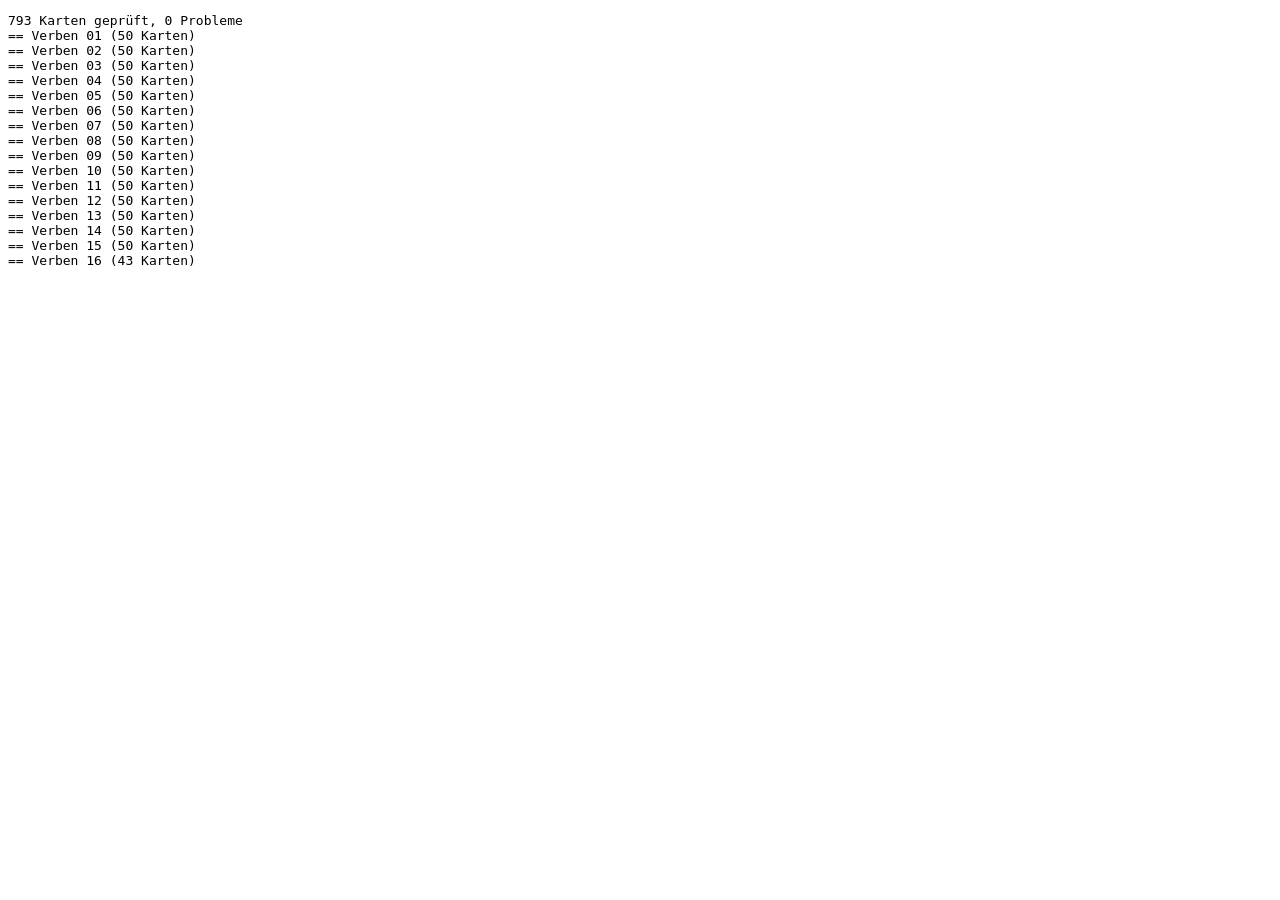
==== tools/check-decks.html @ 73717fca "Rektion, Verben der Bewegung und Korrekturen nach Durchsicht - Jede Verbkarte zeigt, welche Präposit" ====
<!doctype html>
<meta charset="utf-8">
<title>Deck-Prüfung</title>
<!-- Prüft die Verb-Decks: Betonung, Pflichtfelder, spanische Konjugation.
     Aufruf über den lokalen Server: http://localhost:8080/tools/check-decks.html?deck=verben-01 (ohne deck = alle) -->
<pre id="out">läuft …</pre>
<iframe id="app" src="../index.html" hidden></iframe>
<script>
const out = [];
document.getElementById('app').onload = async e => {
  const w = e.target.contentWindow;
  const only = new URLSearchParams(location.search).get('deck');
  const verbose = new URLSearchParams(location.search).has('verbose');
  const index = await (await fetch('../decks/index.json', { cache: 'no-cache' })).json();
  const RU_FIELDS = ['ipf', 'ipf_1', 'ipf_2', 'pf', 'pf_1', 'pf_2', 'example'];
  const REQUIRED = ['de', 'en', 'es', 'example', 'example_de', 'example_en', 'example_es', 'example_cases', 'government'];
  let cards = 0, problems = 0;
  const problem = (c, msg) => { problems++; out.push(`✗ ${c.id} ${c.ru}: ${msg}`); };
  for (const entry of index.filter(d => d.id.startsWith('verben-') && (!only || d.id === only))) {
    const deck = await (await fetch('../decks/' + entry.file, { cache: 'no-cache' })).json();
    out.push(`== ${deck.name} (${deck.cards.length} Karten)`);
    for (const c of deck.cards) {
      cards++;
      for (const k of REQUIRED) if (!c[k]) problem(c, `Feld ${k} fehlt`);
      // Jedes in den Fällen genannte Wort muss genau so im Beispielsatz vorkommen
      if (c.example_cases && c.example) {
        const sentence = c.example.toLowerCase();
        for (const part of c.example_cases.split(' · ').filter(p => !p.startsWith('nur Nominativ'))) {
          const words = (part.split(' – ')[0].match(/[а-яё́-]+/gi) || []);
          for (const word of words) if (!sentence.includes(word.toLowerCase())) problem(c, `Fälle: „${word}“ steht nicht im Satz`);
        }
      }
      if (c.ipf && !c.ipf_1 && !c.ipf_2) problem(c, 'ipf ohne я/ты-Formen');
      if (c.pf && c.pf !== c.ipf && !c.pf_1 && !c.pf_2) problem(c, 'pf ohne я/ты-Formen');
      for (const k of RU_FIELDS) {
        for (const word of (c[k] || '').match(/[а-яёА-ЯЁ́]+/g) || []) {
          const vowels = (word.match(/[аеёиоуыэюяАЕЁИОУЫЭЮЯ]/g) || []).length;
          const marks = (word.match(/́/g) || []).length + (word.match(/[ёЁ]/g) || []).length;
          if (/[a-z]/i.test(word)) problem(c, `${k}: lateinischer Buchstabe in „${word}“`);
          if (vowels > 1 && marks !== 1) problem(c, `${k}: „${word}“ hat ${marks} Betonungen`);
          if (vowels === 1 && /́/.test(word)) problem(c, `${k}: einsilbiges „${word}“ mit Akzent`);
          if (/ё́/.test(word)) problem(c, `${k}: ё mit Akzent`);
        }
      }
      const verbs = [c.es_verb || w.esMainVerb(c.es), c.es2_verb].filter(Boolean);
      for (const v of verbs) {
        const r = w.esConjugate(v);
        if (!r) problem(c, `Spanisch „${v}“ nicht konjugierbar`);
        else if (verbose) out.push(`   ${v}: ${r.pres.join(', ')} | ${r.past.join(', ')}`);
      }
      if (verbose) out.push(`   ${c.ipf || ''} [${w.ruPron(c.ipf)}] ${c.ipf_1 || ''} [${w.ruPron(c.ipf_1)}] · ${c.pf || ''} [${w.ruPron(c.pf)}] ${c.pf_1 || ''} [${w.ruPron(c.pf_1)}] · ${w.ruPron(c.example)}`);
    }
  }
  out.unshift(`${cards} Karten geprüft, ${problems} Probleme`);
  document.getElementById('out').textContent = out.join('\n');
};
</script>
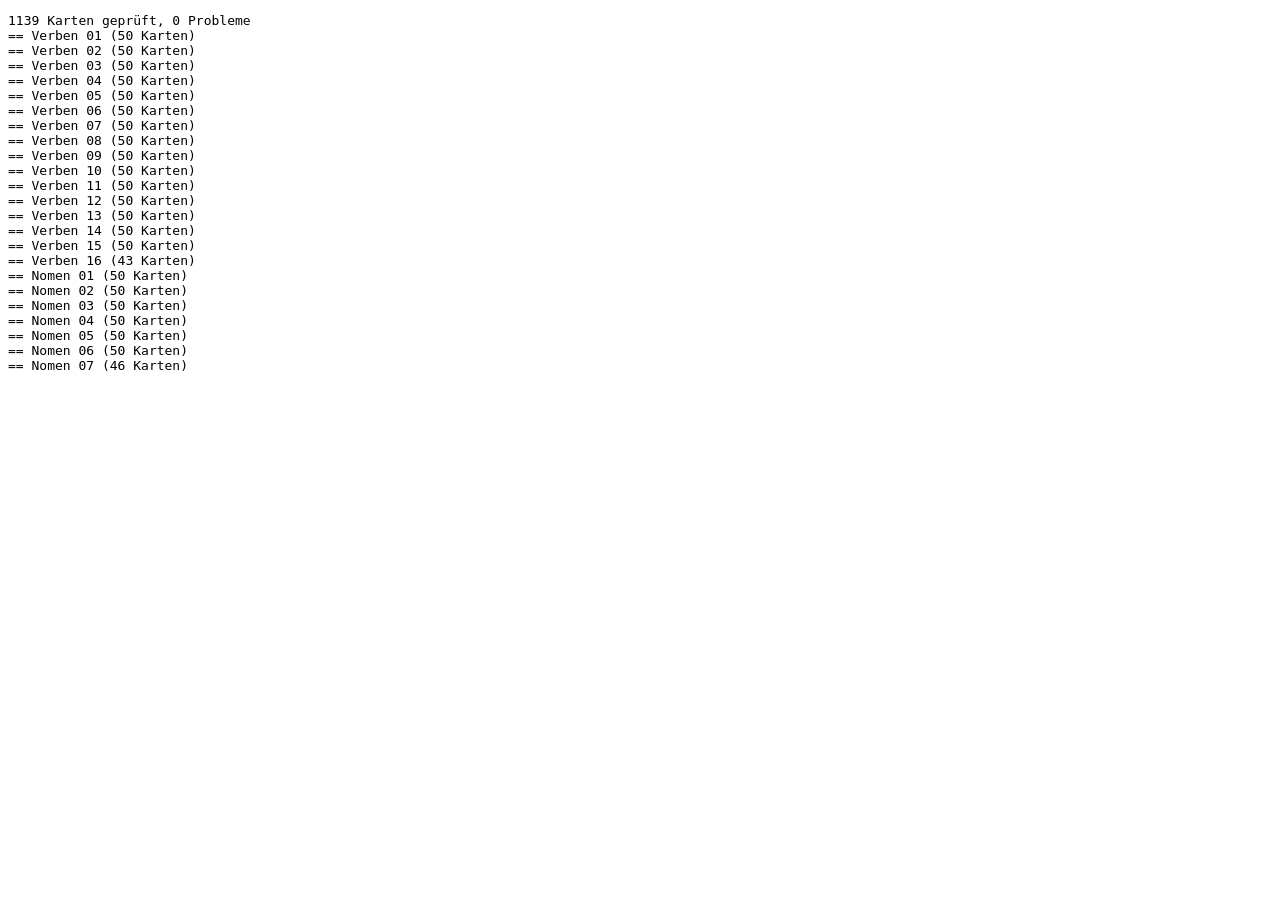
==== commit 28fccb83: "Nomen: Generator, Build-Skript, Auswahl Verben/Nomen, erste 346 Nomen (Zwischenstand) Co-Authored-By" ====
--- a/tools/check-decks.html
+++ b/tools/check-decks.html
@@ -12,7 +12,7 @@
   const only = new URLSearchParams(location.search).get('deck');
   const verbose = new URLSearchParams(location.search).has('verbose');
   const index = await (await fetch('../decks/index.json', { cache: 'no-cache' })).json();
-  const RU_FIELDS = ['ipf', 'ipf_1', 'ipf_2', 'pf', 'pf_1', 'pf_2', 'example'];
+  const RU_FIELDS = ['ipf', 'ipf_1', 'ipf_2', 'pf', 'pf_1', 'pf_2', 'example', 'ipf_imp_ex', 'pf_imp_ex'];
   const REQUIRED = ['de', 'en', 'es', 'example', 'example_de', 'example_en', 'example_es', 'example_cases', 'government'];
   let cards = 0, problems = 0;
   const problem = (c, msg) => { problems++; out.push(`✗ ${c.id} ${c.ru}: ${msg}`); };
@@ -29,6 +29,18 @@
           const words = (part.split(' – ')[0].match(/[а-яё́-]+/gi) || []);
           for (const word of words) if (!sentence.includes(word.toLowerCase())) problem(c, `Fälle: „${word}“ steht nicht im Satz`);
         }
+      }
+      // Imperativ-Beispiel: Pflicht, sobald es einen Imperativ gibt; ты- oder вы-Form muss im Satz stehen
+      for (const p of c.pf === c.ipf ? ['ipf'] : ['ipf', 'pf']) {
+        if (!c[p]) continue;
+        const imp = c[p + '_imp'] !== undefined ? c[p + '_imp'] : w.ruImperative(c[p], c[p + '_1'], c[p + '_2']);
+        if (!imp || imp === '—') { if (c[p + '_imp_ex']) problem(c, `${p}: Beispiel ohne Imperativ`); continue; }
+        const ex = (c[p + '_imp_ex'] || '').toLowerCase();
+        if (!ex) { problem(c, `${p}: kein Imperativ-Beispiel (${imp})`); continue; }
+        if (!c[p + '_imp_ex_de']) problem(c, `${p}: Imperativ-Beispiel ohne Übersetzung`);
+        const forms = [imp, w.ruImperativePlural(imp)].map(f => f.toLowerCase());
+        if (!forms.some(f => new RegExp(`(^|[^а-яё́])${f}([^а-яё́]|$)`).test(ex))) problem(c, `${p}: „${imp}“ steht nicht im Beispiel: ${c[p + '_imp_ex']}`);
+        if (verbose) out.push(`   ${p} ${imp}: ${c[p + '_imp_ex']} — ${c[p + '_imp_ex_de']}`);
       }
       if (c.ipf && !c.ipf_1 && !c.ipf_2) problem(c, 'ipf ohne я/ты-Formen');
       if (c.pf && c.pf !== c.ipf && !c.pf_1 && !c.pf_2) problem(c, 'pf ohne я/ты-Formen');
@@ -51,6 +63,42 @@
       if (verbose) out.push(`   ${c.ipf || ''} [${w.ruPron(c.ipf)}] ${c.ipf_1 || ''} [${w.ruPron(c.ipf_1)}] · ${c.pf || ''} [${w.ruPron(c.pf)}] ${c.pf_1 || ''} [${w.ruPron(c.pf_1)}] · ${w.ruPron(c.example)}`);
     }
   }
+
+  // Nomen: Pflichtfelder, Betonung, Fälle im Satz und alle 12 berechneten Formen
+  const stressProblems = (text) => {
+    const res = [];
+    for (const word of (text || '').match(/[а-яёА-ЯЁ́]+/g) || []) {
+      const vowels = (word.match(/[аеёиоуыэюяАЕЁИОУЫЭЮЯ]/g) || []).length;
+      const marks = (word.match(/́/g) || []).length + (word.match(/[ёЁ]/g) || []).length;
+      if (vowels > 1 && marks !== 1) res.push(`„${word}“ hat ${marks} Betonungen`);
+      if (vowels === 1 && /́/.test(word)) res.push(`einsilbiges „${word}“ mit Akzent`);
+    }
+    return res;
+  };
+  const NOUN_REQUIRED = ['de', 'en', 'es', 'example', 'example_de', 'example_en', 'example_es', 'example_cases'];
+  for (const entry of index.filter(d => d.id.startsWith('nomen-') && (!only || d.id === only))) {
+    const deck = await (await fetch('../decks/' + entry.file, { cache: 'no-cache' })).json();
+    out.push(`== ${deck.name} (${deck.cards.length} Karten)`);
+    for (const c of deck.cards) {
+      cards++;
+      for (const k of NOUN_REQUIRED) if (!c[k]) problem(c, `Feld ${k} fehlt`);
+      if (!['m', 'f', 'n', 'pl'].includes(c.gender)) problem(c, `Geschlecht „${c.gender}“ unbekannt`);
+      const sentence = (c.example || '').toLowerCase();
+      for (const part of (c.example_cases || '').split(' · ')) {
+        for (const word of part.split(' – ')[0].match(/[а-яё́-]+/gi) || []) if (!sentence.includes(word.toLowerCase())) problem(c, `Fälle: „${word}“ steht nicht im Satz`);
+      }
+      for (const k of ['ru', 'example', 'gen', 'npl', 'gpl', 'dpl', 'akk', 'ins', 'ipl', 'loc']) for (const p of stressProblems(c[k])) problem(c, `${k}: ${p}`);
+      const x = Object.assign({}, c);
+      const { sg, pl } = w.nounDecl(x, c.ru);
+      if (!c.indecl) {
+        if (c.gender !== 'pl' && (sg.length !== 6 || sg.some(f => !f))) problem(c, `Singular unvollständig: ${sg.join(', ')}`);
+        if (pl.length && pl.some(f => !f)) problem(c, `Plural unvollständig: ${pl.join(', ')}`);
+        if (c.gender === 'pl' && pl.length !== 6) problem(c, 'nur Plural, aber keine Pluralformen');
+      }
+      for (const f of sg.concat(pl)) for (const p of stressProblems(f)) problem(c, `Form: ${p}`);
+      if (verbose) out.push(`   ${c.ru} (${c.gender}${c.anim ? ', belebt' : ''}): ${sg.join(' ')} | ${pl.join(' ')}`);
+    }
+  }
   out.unshift(`${cards} Karten geprüft, ${problems} Probleme`);
   document.getElementById('out').textContent = out.join('\n');
 };
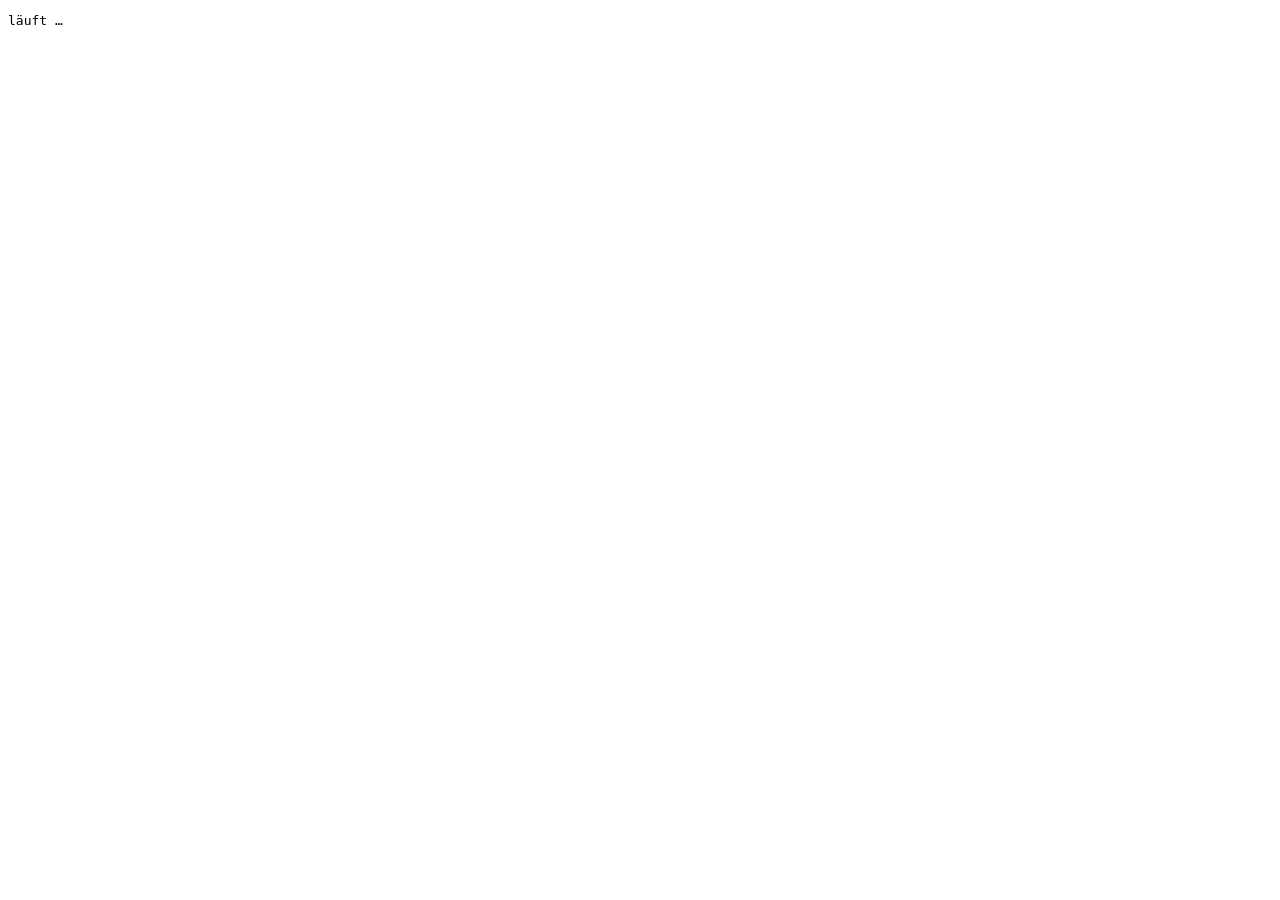
==== commit 1cfcd337: "Adjektive: Build-Skript, Prüfung, erste 250 (Zwischenstand) Co-Authored-By: Claude Opus 5.5 <noreply" ====
--- a/tools/check-decks.html
+++ b/tools/check-decks.html
@@ -99,6 +99,26 @@
       if (verbose) out.push(`   ${c.ru} (${c.gender}${c.anim ? ', belebt' : ''}): ${sg.join(' ')} | ${pl.join(' ')}`);
     }
   }
+  // Adjektive: Pflichtfelder, Betonung, Fälle im Satz, alle 24 berechneten Formen
+  const ADJ_REQUIRED = ['de', 'en', 'es', 'example', 'example_de', 'example_en', 'example_es', 'example_cases'];
+  for (const entry of index.filter(d => d.id.startsWith('adjektive-') && (!only || d.id === only))) {
+    const deck = await (await fetch('../decks/' + entry.file, { cache: 'no-cache' })).json();
+    out.push(`== ${deck.name} (${deck.cards.length} Karten)`);
+    for (const c of deck.cards) {
+      cards++;
+      for (const k of ADJ_REQUIRED) if (!c[k]) problem(c, `Feld ${k} fehlt`);
+      if (!/(ый|ий|о́й)$/.test(c.ru)) problem(c, 'Grundform endet nicht auf -ый/-ий/-о́й');
+      const sentence = (c.example || '').toLowerCase();
+      for (const part of (c.example_cases || '').split(' · ')) {
+        for (const word of part.split(' – ')[0].match(/[а-яё́-]+/gi) || []) if (!sentence.includes(word.toLowerCase())) problem(c, `Fälle: „${word}“ steht nicht im Satz`);
+      }
+      for (const k of ['ru', 'example', 'short', 'comp', 'anto']) for (const p of stressProblems(c[k])) problem(c, `${k}: ${p}`);
+      const d = w.adjDecl(c.ru);
+      const forms = ['m', 'n', 'f', 'pl'].flatMap(g => d[g].flatMap(f => f.split(' / ')));
+      for (const f of forms) for (const p of stressProblems(f)) problem(c, `Form: ${p}`);
+      if (verbose) out.push(`   ${c.ru}: ${d.m.join(' ')} | ${d.f.join(' ')} | ${d.pl[0]}`);
+    }
+  }
   out.unshift(`${cards} Karten geprüft, ${problems} Probleme`);
   document.getElementById('out').textContent = out.join('\n');
 };
